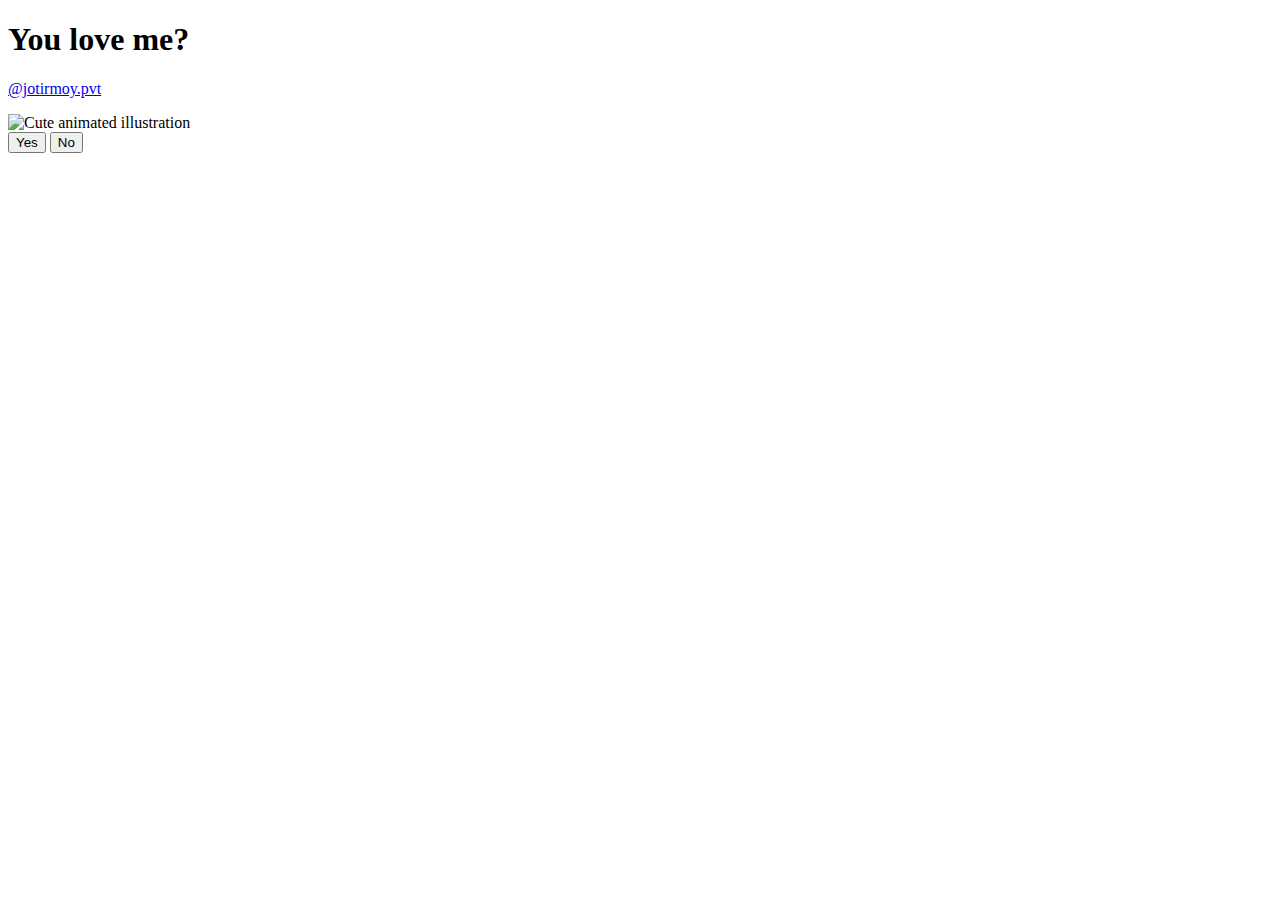
==== index.html @ f99d02a8 "Create index.html" ====
<!DOCTYPE html>
<html lang="en">
  <head>
    <link rel="stylesheet" href="style.css" />
  </head>
  <body>
    <div class="container">
      <div>
        <h1 class="header_text">You love me?</h1>
      </div>
      <p>
        <a href="https://www.instagram.com/jotirmoy.pvt?igsh=MThwdHl2OWRldWV2Mg==">@jotirmoy.pvt</a>
      </p>
      <div class="gif_container">
        <img
          src="https://i.postimg.cc/pdNqPxx1/milk-and-mocha-cute.gif"
          alt="Cute animated illustration"
        />
      </div>
      <div class="buttons">
        <button class="btn" id="yesButton" onclick="nextPage()">Yes</button>
        <button
          class="btn"
          id="noButton"
          onmouseover="moveButton()"
          onclick="moveButton()"
        >
          No
        </button>

        <script>
          function nextPage() {
            window.location.href = "yes.html";
          }

          function moveButton() {
            var x =
              Math.random() *
              (window.innerWidth -
                document.getElementById("noButton").offsetWidth);
            var y =
              Math.random() *
              (window.innerHeight -
                document.getElementById("noButton").offsetHeight);
            document.getElementById("noButton").style.left = `${x}px`;
            document.getElementById("noButton").style.top = `${y}px`;
          }
        </script>
      </div>
    </div>
  </body>
</html>
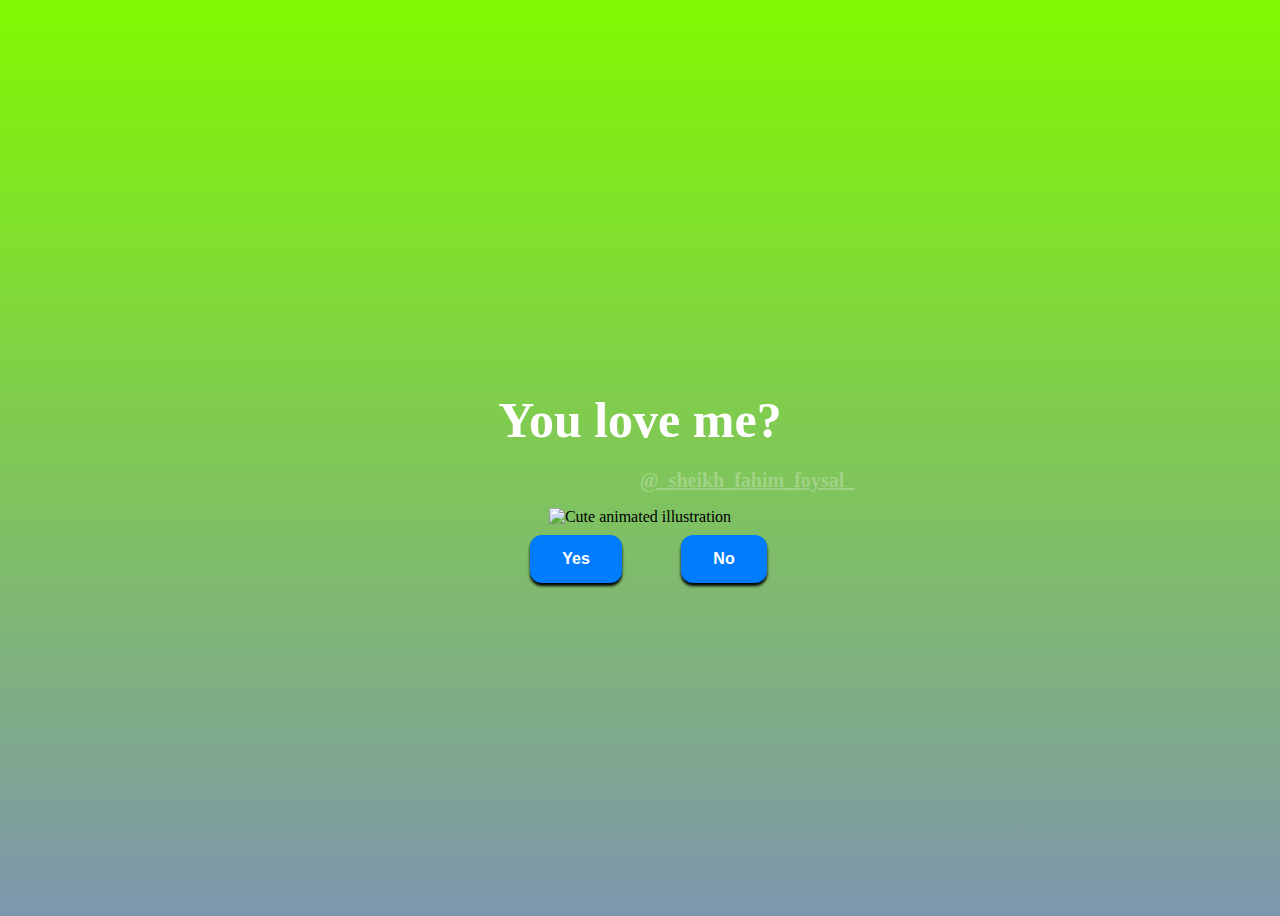
==== commit a70ee7bf: "index.html" ====
--- a/index.html
+++ b/index.html
@@ -9,7 +9,7 @@
         <h1 class="header_text">You love me?</h1>
       </div>
       <p>
-        <a href="https://www.instagram.com/jotirmoy.pvt?igsh=MThwdHl2OWRldWV2Mg==">@jotirmoy.pvt</a>
+        <a href="https://www.instagram.com/_sheikh_fahim_foysal_/">@_sheikh_fahim_foysal_</a>
       </p>
       <div class="gif_container">
         <img
--- a/style.css
+++ b/style.css
@@ -0,0 +1,88 @@
+body {
+  display: flex;
+  justify-content: center;
+  align-items: center;
+  height: 100vh;
+
+  background: linear-gradient(#81f900, rgb(126, 150, 174));
+}
+
+#noButton {
+  position: absolute;
+  margin-left: 150px;
+  transition: 0.5s;
+  margin-top: 30px;
+}
+
+#yesButton {
+  position: absolute;
+  margin-right: 150px;
+  margin-top: 30px;
+}
+
+.header_text {
+  font-family: "Nunito";
+  font-size: 50px;
+  font-weight: bold;
+
+  text-align: center;
+  margin-top: 20px;
+  margin-bottom: 20px;
+  color: #ffffff;
+}
+
+.text {
+  font-family: "Nunito";
+  font-size: 25px;
+  font-weight: bold;
+  color: white;
+  text-align: center;
+  margin-top: 20px;
+  margin-bottom: 0px;
+}
+
+.buttons {
+  display: flex;
+  flex-direction: row;
+  justify-content: center;
+  align-items: center;
+  margin-top: 20px;
+  margin-left: 20px;
+}
+
+.btn {
+  background-color: #017cff;
+  color: white;
+  font-weight: 600;
+  padding: 15px 32px;
+  text-align: center;
+  display: inline-block;
+  font-size: 16px;
+  margin: 4px 2px;
+  cursor: pointer;
+  border: none;
+  border-radius: 12px;
+  transition: background-color 0.3s ease;
+  box-shadow: 0 3px 3px black;
+}
+
+.btn:hover {
+  background-color: #ffffff;
+  color: #017cff;
+}
+
+.gif_container {
+  display: flex;
+  justify-content: center;
+  align-items: center;
+}
+p {
+  color: white;
+  margin-left: 50%;
+}
+p a {
+  color: rgb(255, 255, 255);
+  font-size: 20px;
+  font-weight: 600;
+  opacity: 0.25;
+}
